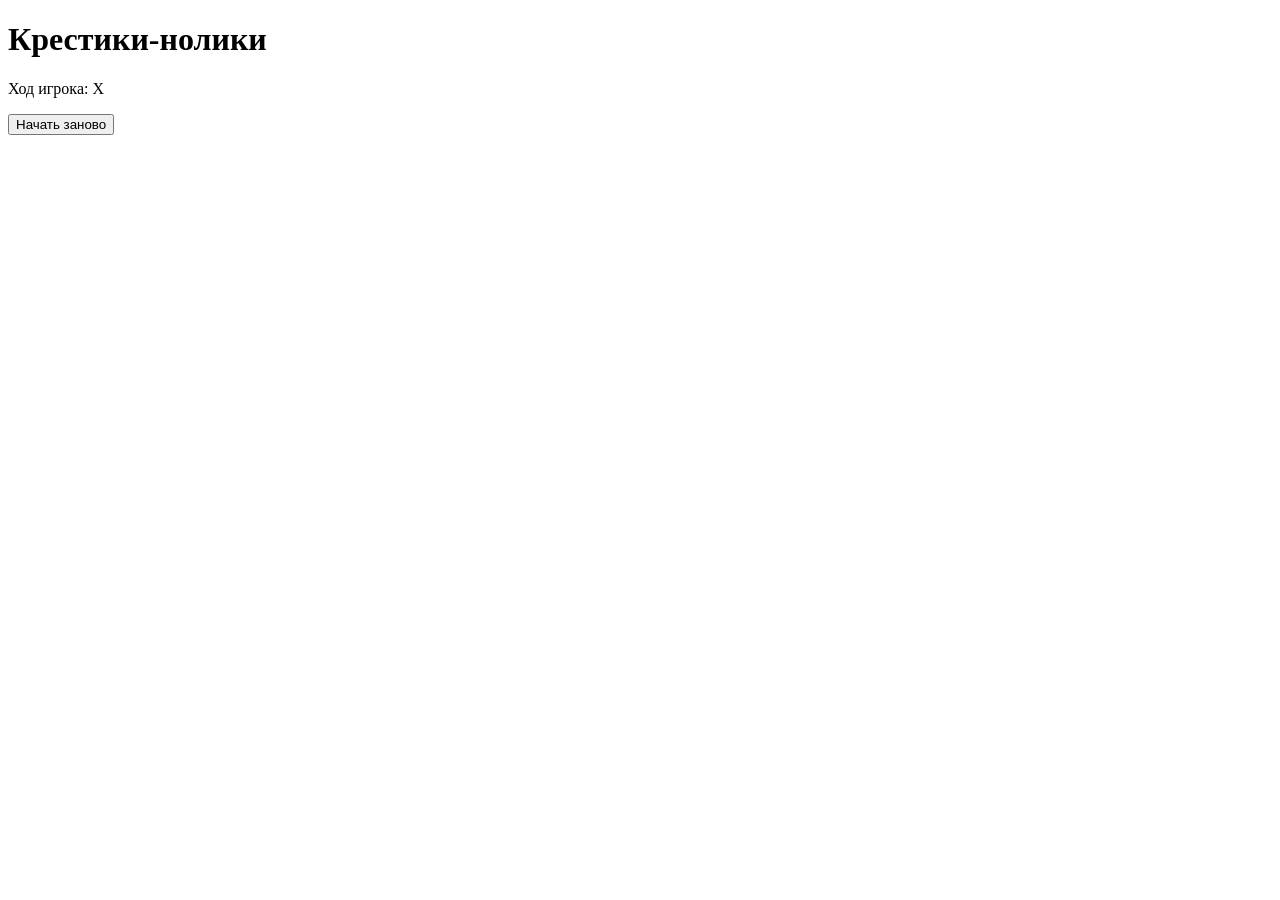
==== tic-tac-toe/index.html @ 91f75d50 "Step 2: added HTML structure for tic-tac-toe" ====
<!doctype html>
<html lang="ru">
  <head>
    <meta charset="UTF-8" />
    <meta name="viewport" content="width=\, initial-scale=1.0" />
    <title>Крестики-нолики</title>
  </head>
  <body>
    <h1>Крестики-нолики</h1>
    <p id="status">Ход игрока: X</p>
    <div class="board">
      <div class="cell" data-index="0"></div>
      <div class="cell" data-index="1"></div>
      <div class="cell" data-index="2"></div>

      <div class="cell" data-index="3"></div>
      <div class="cell" data-index="4"></div>
      <div class="cell" data-index="5"></div>
      
      <div class="cell" data-index="6"></div>
      <div class="cell" data-index="7"></div>
      <div class="cell" data-index="8"></div>
    </div>
    <button id="restart">Начать заново</button>
  </body>
</html>
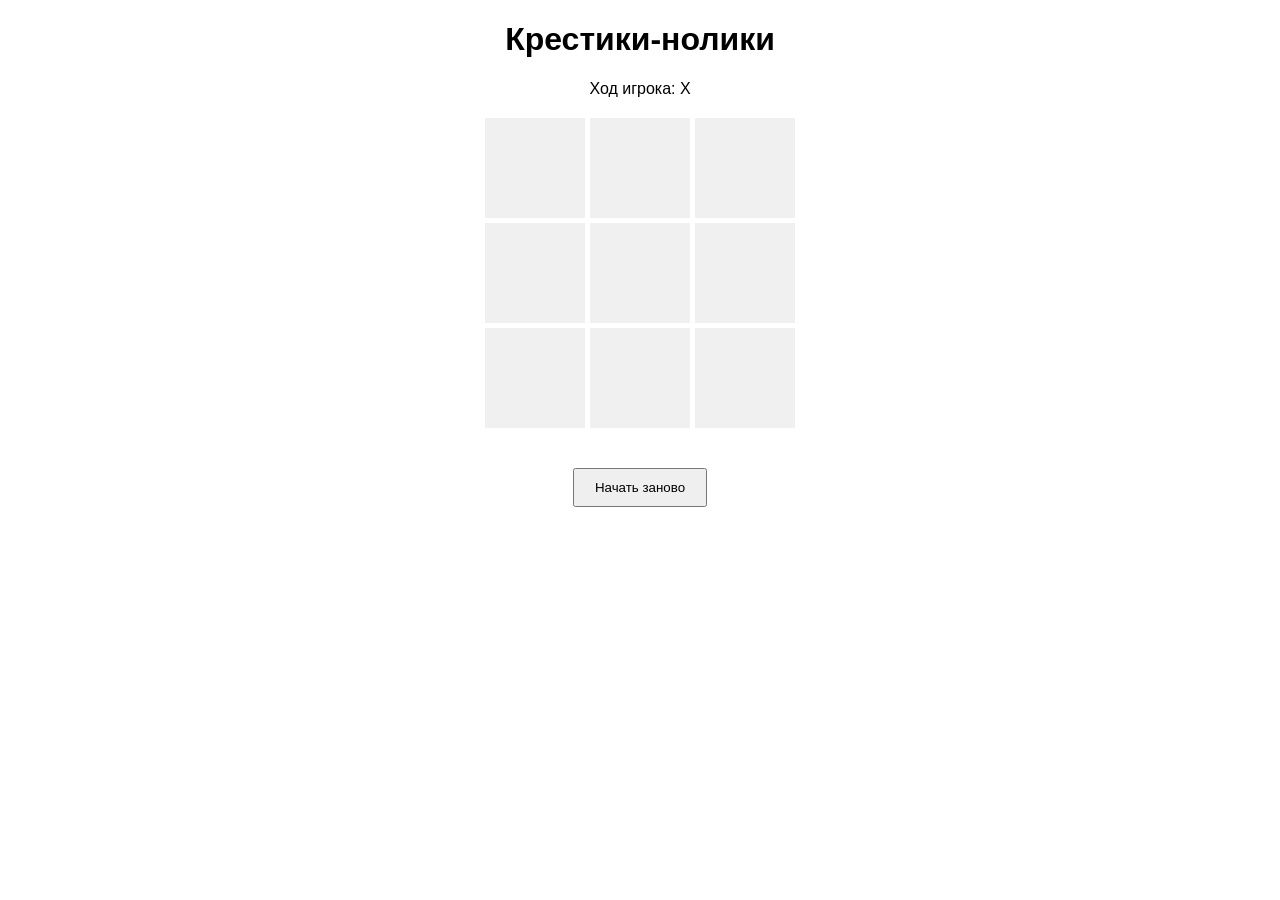
==== commit 395018bf: "Step 3: added basic CSS styling for tic-tac-toe" ====
--- a/tic-tac-toe/index.html
+++ b/tic-tac-toe/index.html
@@ -4,6 +4,7 @@
     <meta charset="UTF-8" />
     <meta name="viewport" content="width=\, initial-scale=1.0" />
     <title>Крестики-нолики</title>
+    <link rel="stylesheet" href="style.css" />
   </head>
   <body>
     <h1>Крестики-нолики</h1>
@@ -16,11 +17,12 @@
       <div class="cell" data-index="3"></div>
       <div class="cell" data-index="4"></div>
       <div class="cell" data-index="5"></div>
-      
+
       <div class="cell" data-index="6"></div>
       <div class="cell" data-index="7"></div>
       <div class="cell" data-index="8"></div>
     </div>
     <button id="restart">Начать заново</button>
+    <script src="main.js"></script>
   </body>
 </html>
--- a/tic-tac-toe/style.css
+++ b/tic-tac-toe/style.css
@@ -0,0 +1,33 @@
+body {
+  font-family: Arial, sans-serif;
+  text-align: center;
+}
+
+.board {
+  display: grid;
+  grid-template-columns: repeat(3, 100px);
+  grid-gap: 5px;
+  justify-content: center;
+  margin: 20px auto;
+}
+
+.cell {
+  width: 100px;
+  height: 100px;
+  background: #f0f0f0;
+  font-size: 48px;
+  display: flex;
+  justify-content: center;
+  align-items: center;
+  cursor: pointer;
+  user-select: none;
+}
+
+.cell:hover {
+  background: #ddd;
+}
+
+button {
+  margin-top: 20px;
+  padding: 10px 20px;
+}
